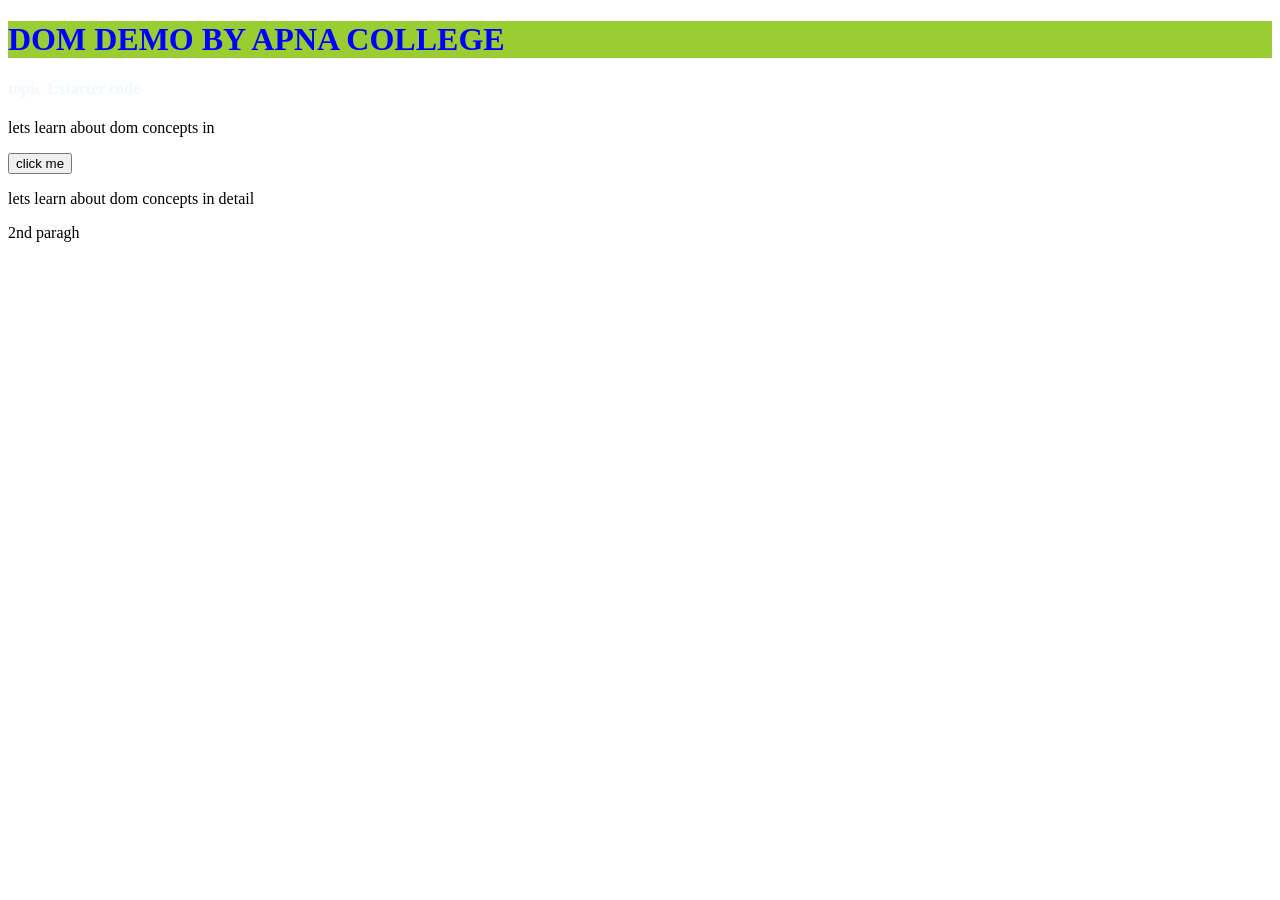
==== lecture06/index.html @ 147e9939 "lecture 06 added" ====
<!DOCTYPE html>
<html lang="en">
<head>
    <meta charset="UTF-8">
    <meta name="viewport" content="width=device-width, initial-scale=1.0">
    <title> DOM </title>
    <link rel="stylesheet" href="styles.css">
</head>
<body>
    <h1 id="101"> DOM DEMO BY APNA COLLEGE</h1>
    <h4 class="heading">topic 1:starter code</h4>
    <p>lets learn about dom concepts in </p>
    <button>click me</button>
    <p>lets learn about dom concepts in detail</p>
    <p>2nd paragh</p>

    <script src="script.js"></script>
</body>
</html>
---- lecture06/styles.css ----
h1{
    color:blue;
    background-color:yellowgreen ;
     }

#101{
   color:aliceblue;
}

.heading{
   color:aliceblue;
}
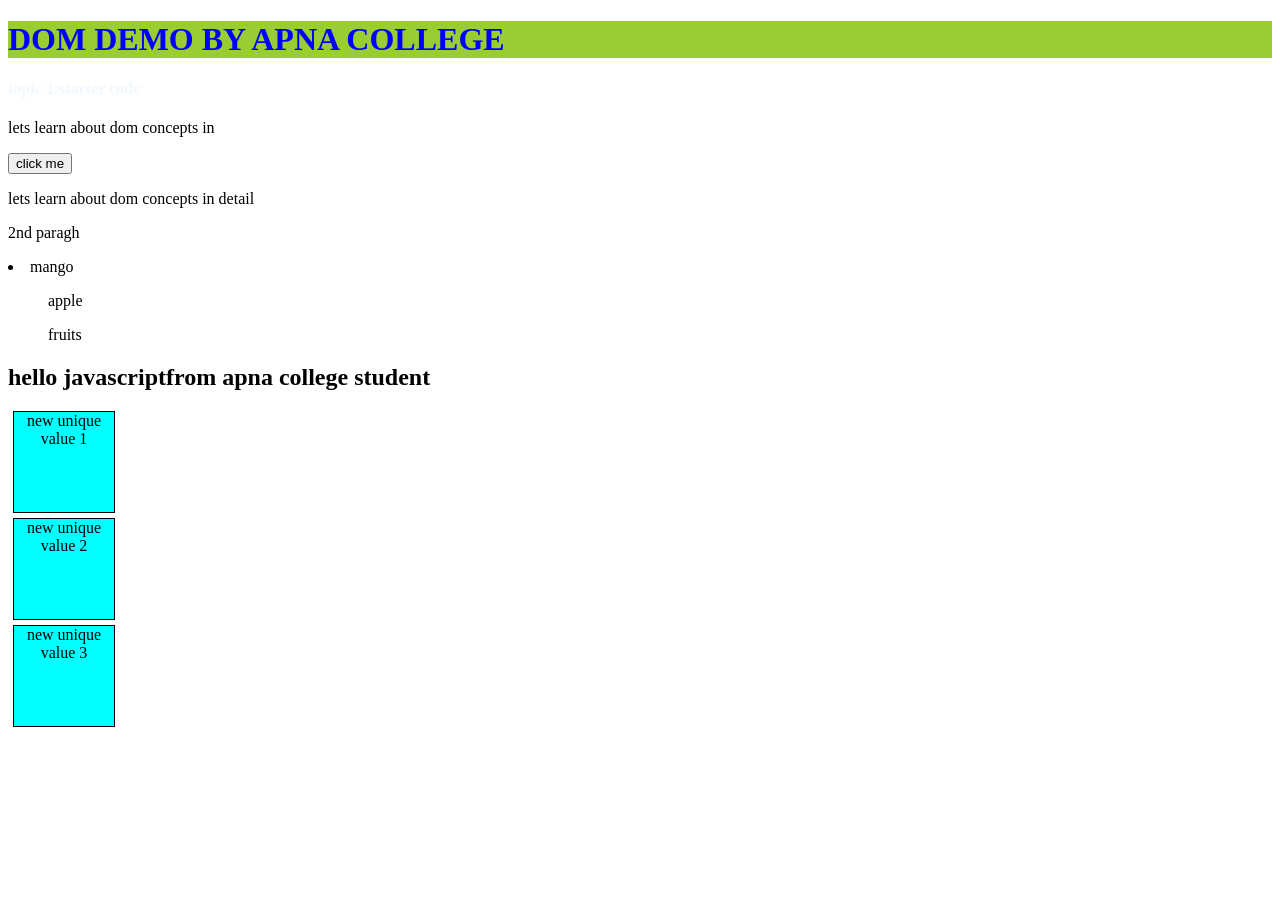
==== commit 1bbb0c40: "completion of dom part1" ====
--- a/lecture06/index.html
+++ b/lecture06/index.html
@@ -13,6 +13,17 @@
     <button>click me</button>
     <p>lets learn about dom concepts in detail</p>
     <p>2nd paragh</p>
+    <div>
+        <li>mango</li>
+        <ul>apple</ul>
+        <ul>fruits</ul>
+    </div>
+    <h2>hello javascript</h2>
+
+    <div class="box">first div</div>
+    <div class="box">second div</div>
+    <div class="box">third div</div>
+
 
     <script src="script.js"></script>
 </body>
--- a/lecture06/styles.css
+++ b/lecture06/styles.css
@@ -9,4 +9,14 @@
 
 .heading{
    color:aliceblue;
+}
+
+
+.box{
+   height:100px;
+   width:100px;
+   border:1px solid black;
+   margin:5px;
+   text-align:center;
+   background-color:aqua;
 }
